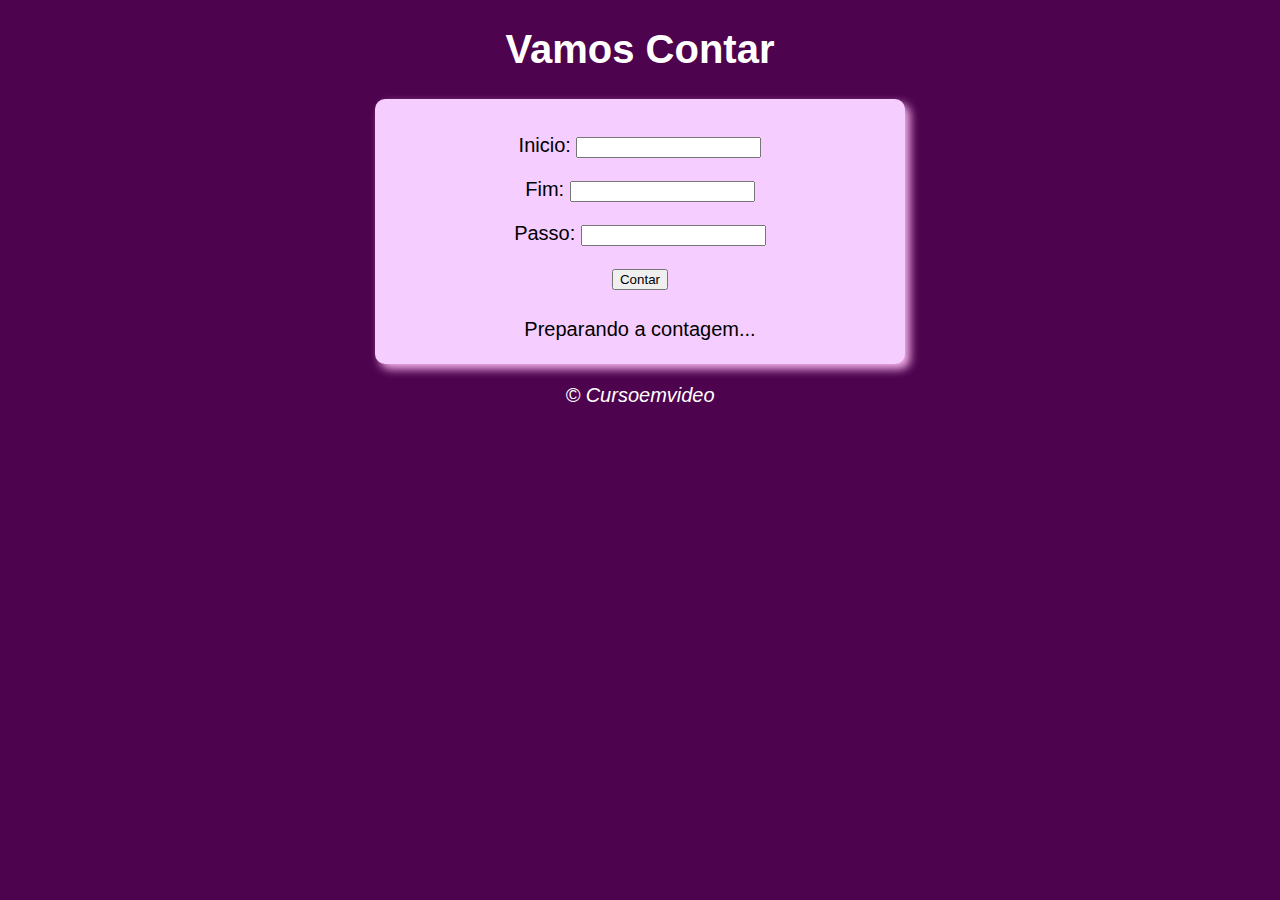
==== Exercicios/ex016_extra/ex016.html @ 6e34d347 "Atualziação exercicios e aulas" ====
<!DOCTYPE html>
<html lang="pt-br">
<head>
    <meta charset="UTF-8">
    <meta name="viewport" content="width=device-width, initial-scale=1.0">
    <title>Super Contador</title>
    <link rel="stylesheet" href="estilo.css">
</head>
<body>
    <header>
        <h1>Vamos Contar</h1>
    </header>
    <section>
        <p>Inicio:
            <input type="number" name="txtini" id="txtini">
        </p>
        <p>Fim:
            <input type="number" name="txtfim" id="txtfim">
        </p>
        <p>Passo:
            <input type="number" name="txtpas" id="txtpas" min="1">
        </p>
        <p>
            <input type="button" value="Contar" onclick="contar()">
        </p>
        <div id="cont">
            Preparando a contagem...
        </div>
    </section>
    <footer>
        <p>&copy; Cursoemvideo</p>
    </footer>
    <script src="script.js"></script>
</body>
</html>
---- Exercicios/ex016_extra/estilo.css ----
body {
    background: rgb(78, 3, 78);
    font: normal 15pt Arial;
    text-align: center;
}

header {
    color: white;
}

section {
    background: rgb(245, 205, 255);
    border-radius: 10px;
    padding: 15px;
    width: 500px;
    margin: auto;
    box-shadow: 5px 5px 10px rgb(247, 182, 238);
}

div {
    text-align: center;
    padding: 8px;
}

footer {
    color: white;
    text-align: center;
    font-style: italic;
}
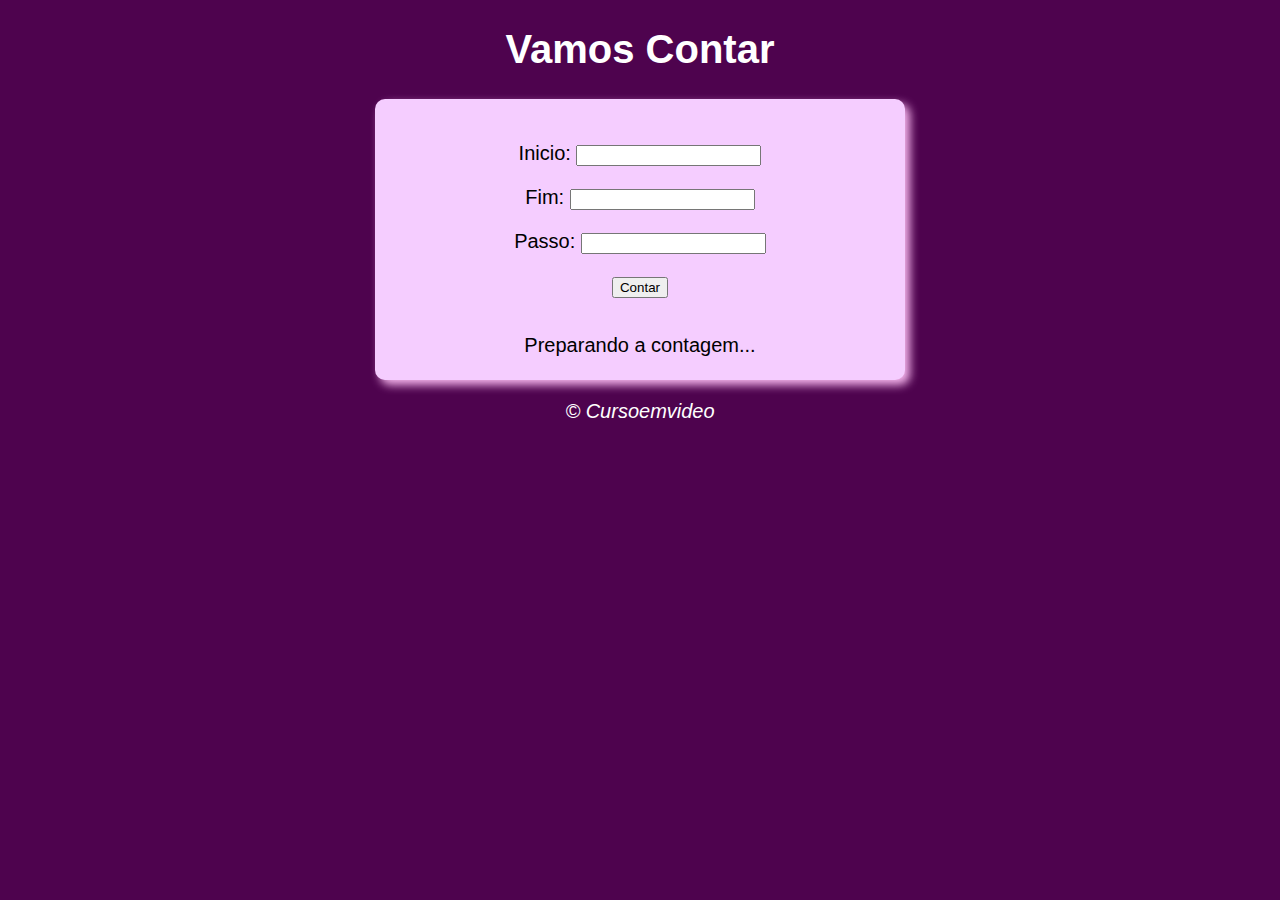
==== commit e618f454: "Atualização exercicio 16 e 17" ====
--- a/Exercicios/ex016_extra/ex016.html
+++ b/Exercicios/ex016_extra/ex016.html
@@ -11,19 +11,22 @@
         <h1>Vamos Contar</h1>
     </header>
     <section>
-        <p>Inicio:
-            <input type="number" name="txtini" id="txtini">
-        </p>
-        <p>Fim:
-            <input type="number" name="txtfim" id="txtfim">
-        </p>
-        <p>Passo:
-            <input type="number" name="txtpas" id="txtpas" min="1">
-        </p>
-        <p>
-            <input type="button" value="Contar" onclick="contar()">
-        </p>
-        <div id="cont">
+        <div id="dados">
+            <p>Inicio:
+                <input type="number" name="txtini" id="txtini">
+            </p>
+            <p>Fim:
+                <input type="number" name="txtfim" id="txtfim">
+            </p>
+            <p>Passo:
+                <input type="number" name="txtpas" id="txtpas" min="1">
+            </p>
+            <p>
+                <input type="button" value="Contar" onclick="contar()">
+            </p>
+        </div>
+        
+        <div id="res">
             Preparando a contagem...
         </div>
     </section>
